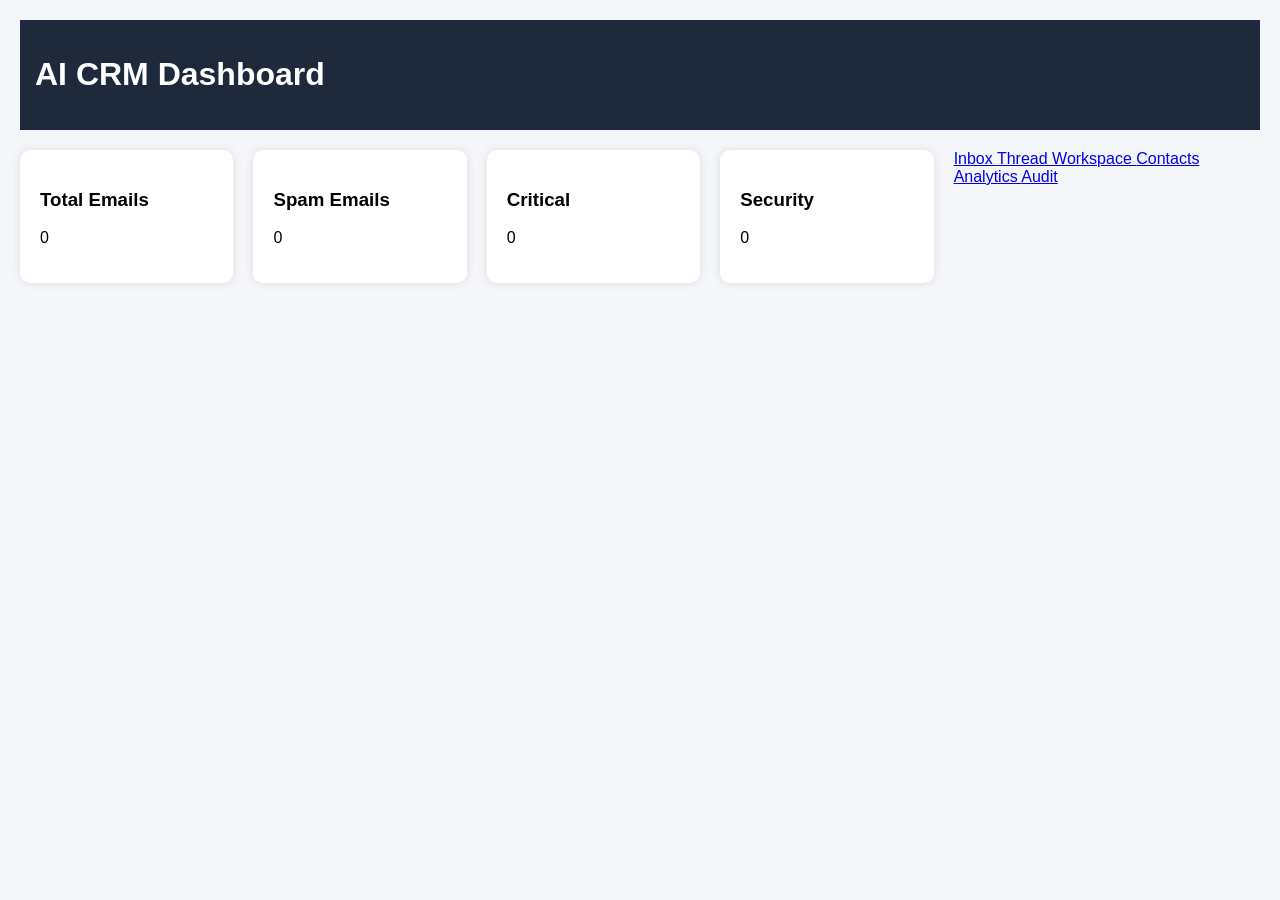
==== frontend/index.html @ c06234eb "Added frontend and fixed API issues" ====
<!-- frontend/index.html -->
<!DOCTYPE html>
<html>
<head>
    <title>AI CRM Dashboard</title>
    <link rel="stylesheet" href="css/style.css">
</head>
<body>

<header>
    <h1>AI CRM Dashboard</h1>
</header>

<div class="stats-container">

    <div class="card">
        <h3>Total Emails</h3>
        <p id="totalEmails">0</p>
    </div>

    <div class="card">
        <h3>Spam Emails</h3>
        <p id="spamEmails">0</p>
    </div>

    <div class="card">
        <h3>Critical</h3>
        <p id="criticalEmails">0</p>
    </div>

    <div class="card">
        <h3>Security</h3>
        <p id="securityEmails">0</p>
    </div>

    <div>
    <nav>

<a href="emails.html">
Inbox
</a>

<a href="thread.html">
Thread Workspace
</a>

<a href="contacts.html">
Contacts
</a>

<a href="analytics.html">
Analytics
</a>

<a href="audit.html">
Audit
</a>

</nav>

    </div>

</div>

<script src="js/api.js"></script>
<script src="js/dashboard.js"></script>

</body>
</html>
---- frontend/css/style.css ----
/* frontend/css/style.css */

body{
    font-family: Arial;
    margin: 20px;
    background: #f4f6f9;
}

header{
    background:#1e293b;
    color:white;
    padding:15px;
}

.stats-container{
    display:flex;
    gap:20px;
    margin-top:20px;
}

.card{
    background:white;
    padding:20px;
    width:200px;
    border-radius:10px;
    box-shadow:0 0 10px rgba(0,0,0,.1);
}

input{
    padding:10px;
    width:300px;
}

button{
    padding:10px 15px;
    cursor:pointer;
}

.result-card{
    background:white;
    padding:15px;
    margin-top:10px;
    border-radius:8px;
}
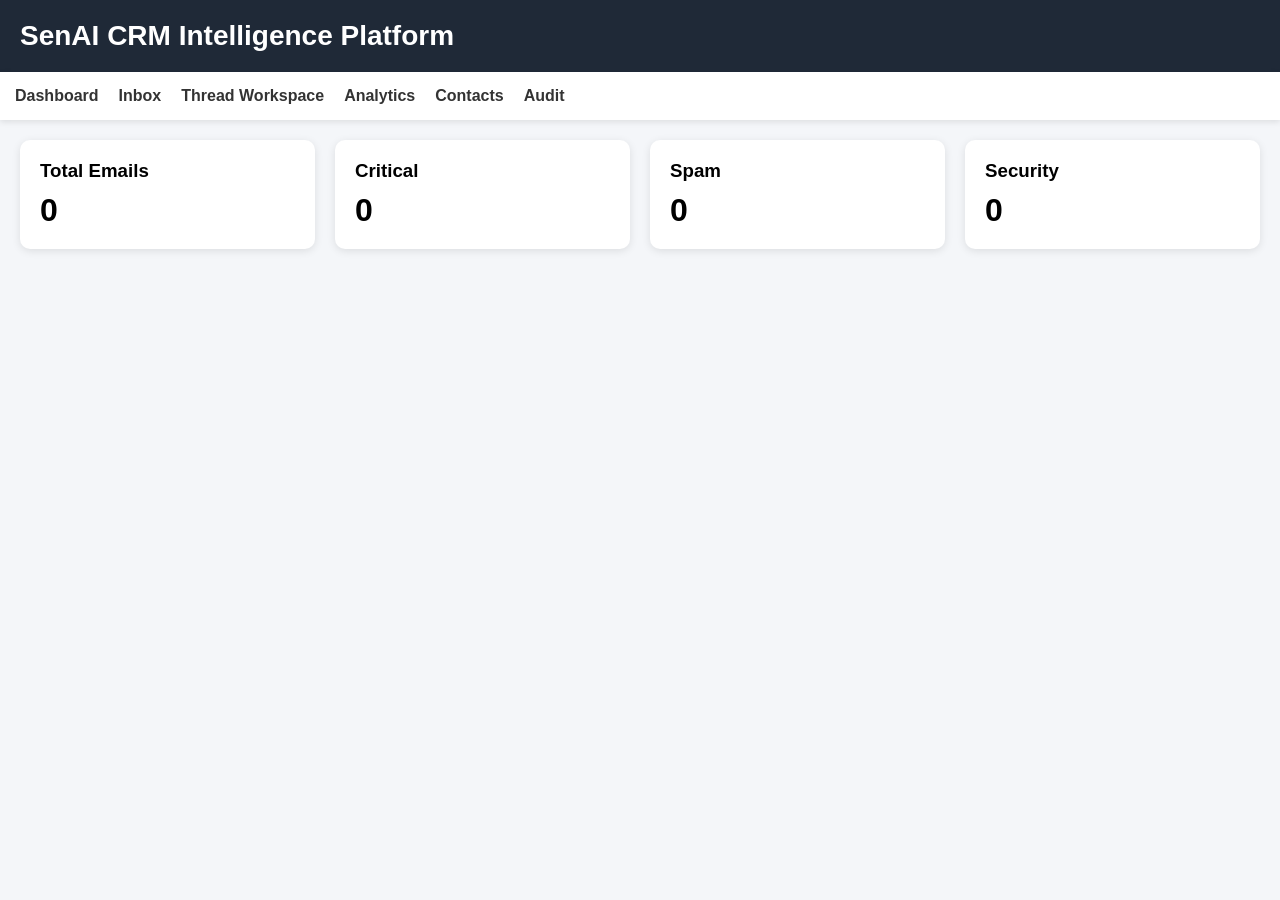
==== commit 9db1a9b6: "frontend added" ====
--- a/frontend/index.html
+++ b/frontend/index.html
@@ -1,62 +1,111 @@
 <!-- frontend/index.html -->
 <!DOCTYPE html>
 <html>
+
 <head>
-    <title>AI CRM Dashboard</title>
-    <link rel="stylesheet" href="css/style.css">
+
+    <title>SenAI CRM Dashboard</title>
+
+    <link rel="stylesheet"
+          href="css/style.css">
+
 </head>
+
 <body>
 
-<header>
-    <h1>AI CRM Dashboard</h1>
-</header>
+<div class="header">
 
-<div class="stats-container">
+    <h1>SenAI CRM Intelligence Platform</h1>
 
-    <div class="card">
-        <h3>Total Emails</h3>
-        <p id="totalEmails">0</p>
-    </div>
+</div>
 
-    <div class="card">
-        <h3>Spam Emails</h3>
-        <p id="spamEmails">0</p>
-    </div>
+<div class="navbar">
 
-    <div class="card">
-        <h3>Critical</h3>
-        <p id="criticalEmails">0</p>
-    </div>
+    <a href="index.html">
+        Dashboard
+    </a>
 
-    <div class="card">
-        <h3>Security</h3>
-        <p id="securityEmails">0</p>
-    </div>
+    <a href="inbox.html">
+        Inbox
+    </a>
 
-    <div>
-    <nav>
+    <a href="thread.html">
+        Thread Workspace
+    </a>
 
-<a href="emails.html">
-Inbox
-</a>
+    <a href="analytics.html">
+        Analytics
+    </a>
 
-<a href="thread.html">
-Thread Workspace
-</a>
+    <a href="contacts.html">
+        Contacts
+    </a>
 
-<a href="contacts.html">
-Contacts
-</a>
+    <a href="audit.html">
+        Audit
+    </a>
 
-<a href="analytics.html">
-Analytics
-</a>
+</div>
 
-<a href="audit.html">
-Audit
-</a>
+<div class="container">
 
-</nav>
+    <div class="stats-grid">
+
+        <div class="stat-card">
+
+            <h3>Total Emails</h3>
+
+            <div
+                class="stat-number"
+                id="totalEmails">
+
+                0
+
+            </div>
+
+        </div>
+
+        <div class="stat-card">
+
+            <h3>Critical</h3>
+
+            <div
+                class="stat-number"
+                id="criticalEmails">
+
+                0
+
+            </div>
+
+        </div>
+
+        <div class="stat-card">
+
+            <h3>Spam</h3>
+
+            <div
+                class="stat-number"
+                id="spamEmails">
+
+                0
+
+            </div>
+
+        </div>
+
+        <div class="stat-card">
+
+            <h3>Security</h3>
+
+            <div
+                class="stat-number"
+                id="securityEmails">
+
+                0
+
+            </div>
+
+        </div>
 
     </div>
 
--- a/frontend/css/style.css
+++ b/frontend/css/style.css
@@ -1,44 +1,126 @@
 /* frontend/css/style.css */
 
-body{
-    font-family: Arial;
-    margin: 20px;
-    background: #f4f6f9;
+*{
+    margin:0;
+    padding:0;
+    box-sizing:border-box;
+    font-family:Arial, Helvetica, sans-serif;
 }
 
-header{
-    background:#1e293b;
-    color:white;
-    padding:15px;
+body{
+    background:#f4f6f9;
 }
 
-.stats-container{
+.header{
+    background:#1f2937;
+    color:white;
+    padding:20px;
+}
+
+.header h1{
+    font-size:28px;
+}
+
+.navbar{
+    background:white;
+    padding:15px;
     display:flex;
     gap:20px;
-    margin-top:20px;
+    box-shadow:0 2px 6px rgba(0,0,0,0.1);
+}
+
+.navbar a{
+    text-decoration:none;
+    color:#333;
+    font-weight:bold;
+}
+
+.navbar a:hover{
+    color:#2563eb;
+}
+
+.container{
+    padding:20px;
+}
+
+.stats-grid{
+    display:grid;
+    grid-template-columns:repeat(4,1fr);
+    gap:20px;
+}
+
+.stat-card{
+    background:white;
+    padding:20px;
+    border-radius:10px;
+    box-shadow:0 2px 8px rgba(0,0,0,.1);
+}
+
+.stat-card h3{
+    margin-bottom:10px;
+}
+
+.stat-number{
+    font-size:32px;
+    font-weight:bold;
 }
 
 .card{
     background:white;
-    padding:20px;
-    width:200px;
+    padding:15px;
     border-radius:10px;
-    box-shadow:0 0 10px rgba(0,0,0,.1);
+    margin-bottom:15px;
+    box-shadow:0 2px 6px rgba(0,0,0,.08);
 }
 
-input{
-    padding:10px;
-    width:300px;
-}
-
-button{
-    padding:10px 15px;
+.btn{
+    padding:10px 18px;
+    border:none;
+    border-radius:5px;
     cursor:pointer;
 }
 
-.result-card{
-    background:white;
-    padding:15px;
-    margin-top:10px;
-    border-radius:8px;
+.btn-primary{
+    background:#2563eb;
+    color:white;
+}
+
+.btn-danger{
+    background:#dc2626;
+    color:white;
+}
+
+.badge{
+    padding:5px 10px;
+    border-radius:15px;
+    font-size:12px;
+    color:white;
+}
+
+.badge-high{
+    background:#dc2626;
+}
+
+.badge-medium{
+    background:#f59e0b;
+}
+
+.badge-low{
+    background:#10b981;
+}
+
+.badge-critical{
+    background:#7f1d1d;
+}
+
+.badge-positive{
+    background:#10b981;
+}
+
+.badge-neutral{
+    background:#64748b;
+}
+
+.badge-negative{
+    background:#dc2626;
 }
